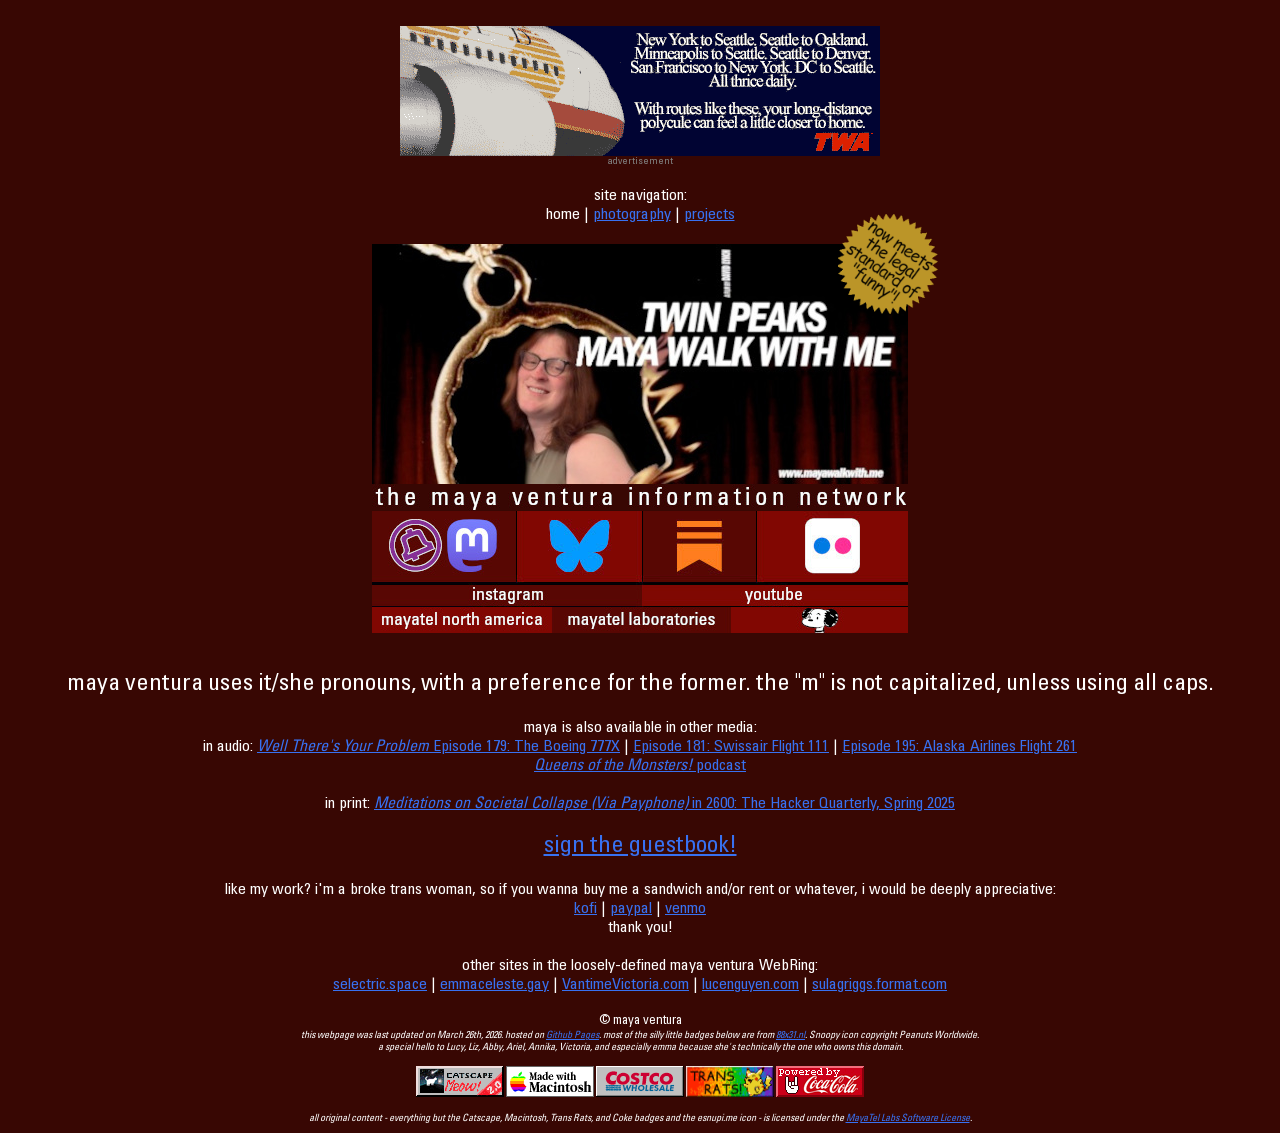
==== index.html @ b4c703f2 "new ad banner" ====
<title>the maya ventura information network</title>
<link rel="shortcut icon" type="image/gif" href="main_files/favicon.gif">
<meta name="description" content="the world wide web hub of maya ventura">
<meta property="og:url" content="https://mayawalkwith.me">
<meta property="og:type" content="website">
<meta property="og:title" content="the maya ventura information network">
<meta property="og:description" content="the world wide web hub of maya ventura">
<meta property="og:image" content="https://mayawalkwith.me/main_files/header.jpeg">
<meta name="twitter:card" content="summary_large_image">
<meta property="twitter:domain" content="mayawalkwith.me">
<meta property="twitter:url" content="https://mayawalkwith.me">
<meta name="twitter:title" content="the maya ventura information network">
<meta name="twitter:description" content="the world wide web hub of maya ventura">
<meta name="twitter:image" content="https://mayawalkwith.me/main_files/header.jpeg">
<link rel="stylesheet" href="style.css">
</head>
<body bgcolor="#380703" link="#3871F1" vlink="#3871F1" alink="#ffffff" text="#ffffff">
<center>
<br>
<a href="https://web.archive.org/web/19990224185044/http://www.twa.com/index.html"><img src="main_files/banner.gif" align="TOP" width="480" height="130" border="0" alt="advertisement"></a><br>
<font face="Univers, Charcoal, Chicago, Helvetica">
<center><font size="1"><font color="gray">advertisement</font></center></font>
<br>
site navigation:<br>
home | <a href="https://mayawalkwith.me/photography.html">photography</a> | <a href="https://mayawalkwith.me/projects.html">projects</a>
<br><br>
	<table border="0" cellpadding="0" cellspacing="0" width="536">
<tbody><tr width="536" height="240">

	<td width="203" style="position: relative; overflow: visible;">
	<img src="main_files/header.jpeg" align="TOP" width="536" height="240" border="0">
	<a href="https://tvtropes.org/pmwiki/pmwiki.php/Funny/WellTheresYourProblem" title="i can't believe i managed to fulfill my teenage dream with a photo of the oil shack">
	<img src="main_files/legallyfunny.gif" width="100" height="100" border="0" alt="NOW MEETS the LEGAL STANDARD of FUNNY!" style="position: absolute; top: -30px; right: -30px;">
	</a>
	</td>
</tr>

<tr width="536" height="27">
	<td colspan="2" width="536">
	<img src="main_files/mvin.jpeg" align="TOP" width="536" height="27" border="0">
	</td>
</tr>

<tr width="536">
	<td colspan="2" width="536" height="122">
	<img src="main_files/menubar.jpeg" width="536" height="122" border="0" usemap="#MAYA">
	</td>

</tr>
</tbody></table>
</center>
<map name="MAYA">
<area shape="rect" href="https://tacobelllabs.net/@LaserDyke" coords="10,10 140,70">
<area shape="rect" href="https://bsky.app/profile/mayawalkwith.me" coords="145,10 267,70">
<area shape="rect" href="https://laserdyke.substack.com/" coords="271,10 383,70">
<area shape="rect" href="https://www.flickr.com/people/mayawalkwithme/" coords="385,10 535,70">

<area shape="rect" href="https://www.instagram.com/mayawalkwithme/" coords="10,75 267,94">
<area shape="rect" href="https://www.youtube.com/@mayawalkwithme" coords="271,75 535,94">

<area shape="rect" href="http://mayawalkwith.me/mayatel.html" coords="10,96 180,120">
<area shape="rect" href="https://github.com/mayatellabs" coords="145,96 359,120">
<area shape="rect" href="https://bsky.app/profile/esnupi.me" coords="271,96 536,120">
</map>
<br><br>
<font size="5"><center>maya ventura uses it/she pronouns, with a preference for the former. the "m" is not capitalized, unless using all caps.</font>
<br><br>
<center>
maya is also available in other media:<br>
in audio:
 <a href="https://www.youtube.com/watch?v=a2-_88Nkz5k"><i>Well There's Your Problem</i> Episode 179: The Boeing 777X</a> | <a href="https://www.youtube.com/watch?v=MIY4bIxsWzA">Episode 181: Swissair Flight 111</a> | <a href="https://youtu.be/tJJzVdHjDCg">Episode 195: Alaska Airlines Flight 261</a><br>
 <a href="https://twitter.com/QoTMpod"><i>Queens of the Monsters!</i> podcast</a><br><br>
in print: <a href="https://store.2600.com/collections/2020-2021/products/spring-2025-digital-edition-pdf-and-epub3"><i>Meditations on Societal Collapse (Via Payphone)</i> in 2600: The Hacker Quarterly, Spring 2025</a><br><br>
<font size="5"><a href="https://mayawalkwithme.atabook.org/">sign the guestbook!</a></font>
<br><br>like my work? i'm a broke trans woman, so if you wanna buy me a sandwich and/or rent or whatever, i would be deeply appreciative:<br>
<a href="https://ko-fi.com/mayawalkwithme">kofi</a> | <a href="https://paypal.me/kingforpa?country.x=US&locale.x=en_US">paypal</a> | <a href=https://www.venmo.com/u/mayawalkwithme> venmo</a><br>
thank you!
<br><br>
other sites in the loosely-defined maya ventura WebRing:<br>
<a href="https://selectric.space">selectric.space</a> | <a href="https://emmaceleste.gay">emmaceleste.gay</a> | <a href="https://www.vantimevictoria.com">VantimeVictoria.com</a> | <a href="https://thelucenguyen.github.io/">lucenguyen.com</a> | <a href="https://sulagriggs.format.com/">sulagriggs.format.com</a>
<br><br>
<font size="2">© maya ventura</font><br>
<i><font size=1>this webpage was last updated on March 26th, 2026. hosted on <a href="https://pages.github.com/">Github Pages</a>. most of the silly little badges below are from <a href="http://88x31.nl/">88x31.nl</a>. Snoopy icon copyright Peanuts Worldwide.<br>a special hello to Lucy, Liz, Abby, Ariel, Annika, Victoria, and especially emma because she's technically the one who owns this domain.<br><br>
<a href="https://bsky.app/profile/emmaceleste.gay"><img src="main_files/catscape2.gif" width="88" height="31" border="0"></a> <img src="main_files/macmade.gif" width="88" height="31" border="0"> <a href="https://www.costco.com"><img src="main_files/costco.gif" width="88" height="31" border="0"></a> <img src="main_files/transrats.gif" width="88" height="31" border="0"> <a href="https://bsky.app/profile/selectric.space"><img src="main_files/coke.gif" width="88" height="31" border="0"></a><br><br>
all original content - everything but the Catscape, Macintosh, Trans Rats, and Coke badges and the esnupi.me icon - is licensed under the <a href="https://github.com/MayaTelLabs/MTSL">MayaTel Labs Software License</a>.</i>
</center>
</font>
</body></html>
---- style.css ----
@font-face {
  font-family: "Univers";
  src: url("../../font/UniversLTStd-Cn.OTF") format("opentype");
  src: url("../../font/UniversLTStd-Cn.woff2") format("woff2");
  font-weight: normal;
  font-style: condensed;
}
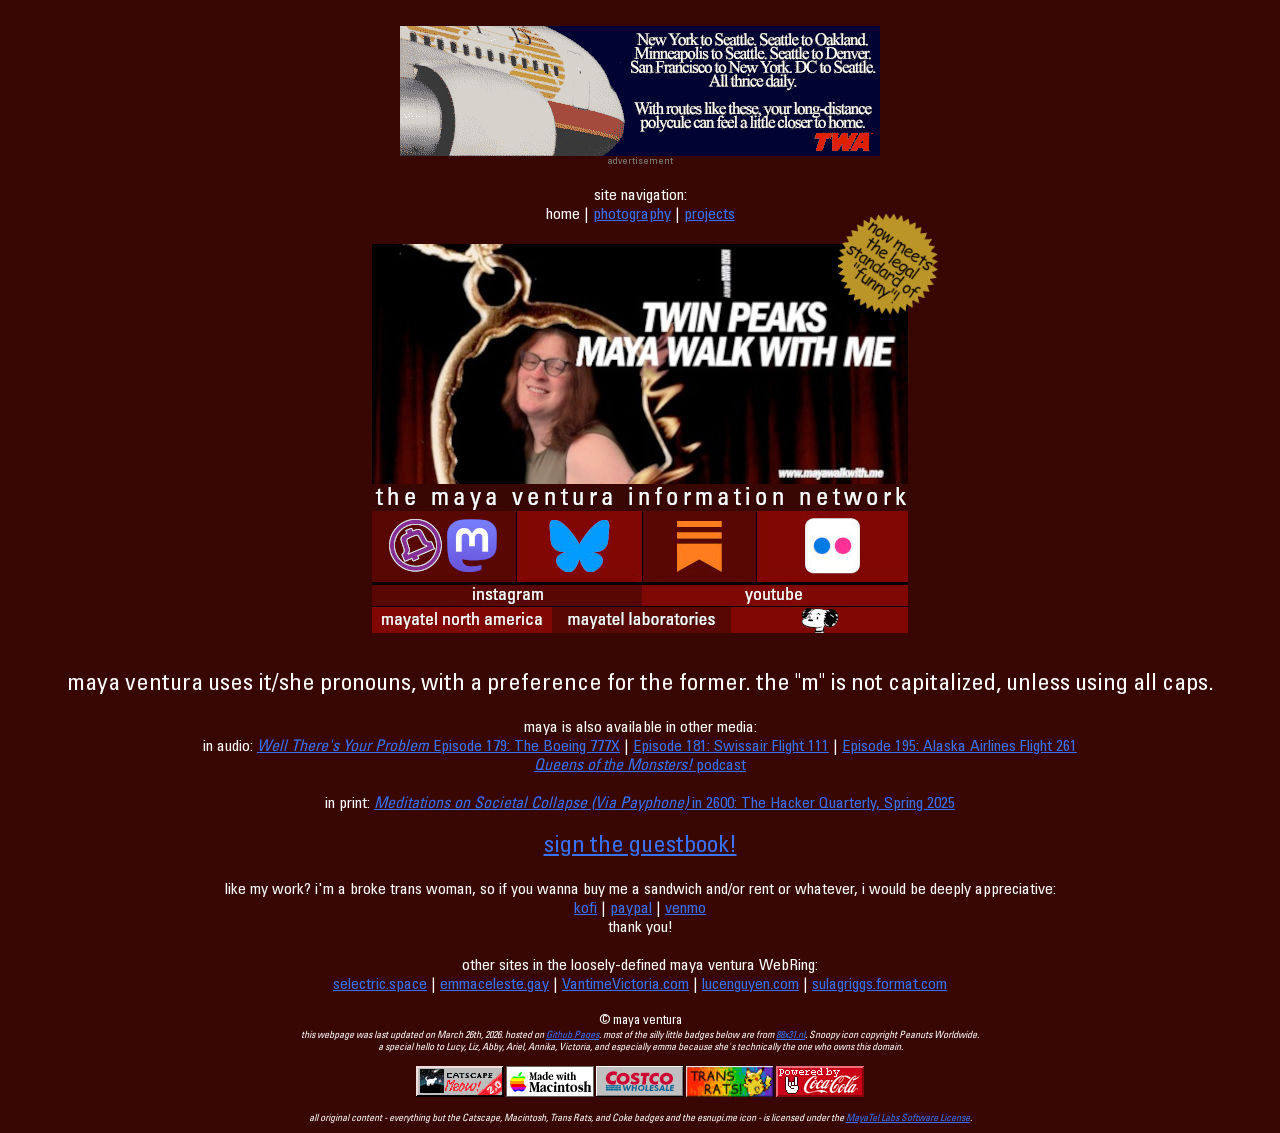
==== commit 24216a61: "change naming to avoid cache issues" ====
--- a/index.html
+++ b/index.html
@@ -17,7 +17,7 @@
 <body bgcolor="#380703" link="#3871F1" vlink="#3871F1" alink="#ffffff" text="#ffffff">
 <center>
 <br>
-<a href="https://web.archive.org/web/19990224185044/http://www.twa.com/index.html"><img src="main_files/banner.gif" align="TOP" width="480" height="130" border="0" alt="advertisement"></a><br>
+<a href="https://web.archive.org/web/19990224185044/http://www.twa.com/index.html"><img src="main_files/banner_new.gif" align="TOP" width="480" height="130" border="0" alt="advertisement"></a><br>
 <font face="Univers, Charcoal, Chicago, Helvetica">
 <center><font size="1"><font color="gray">advertisement</font></center></font>
 <br>
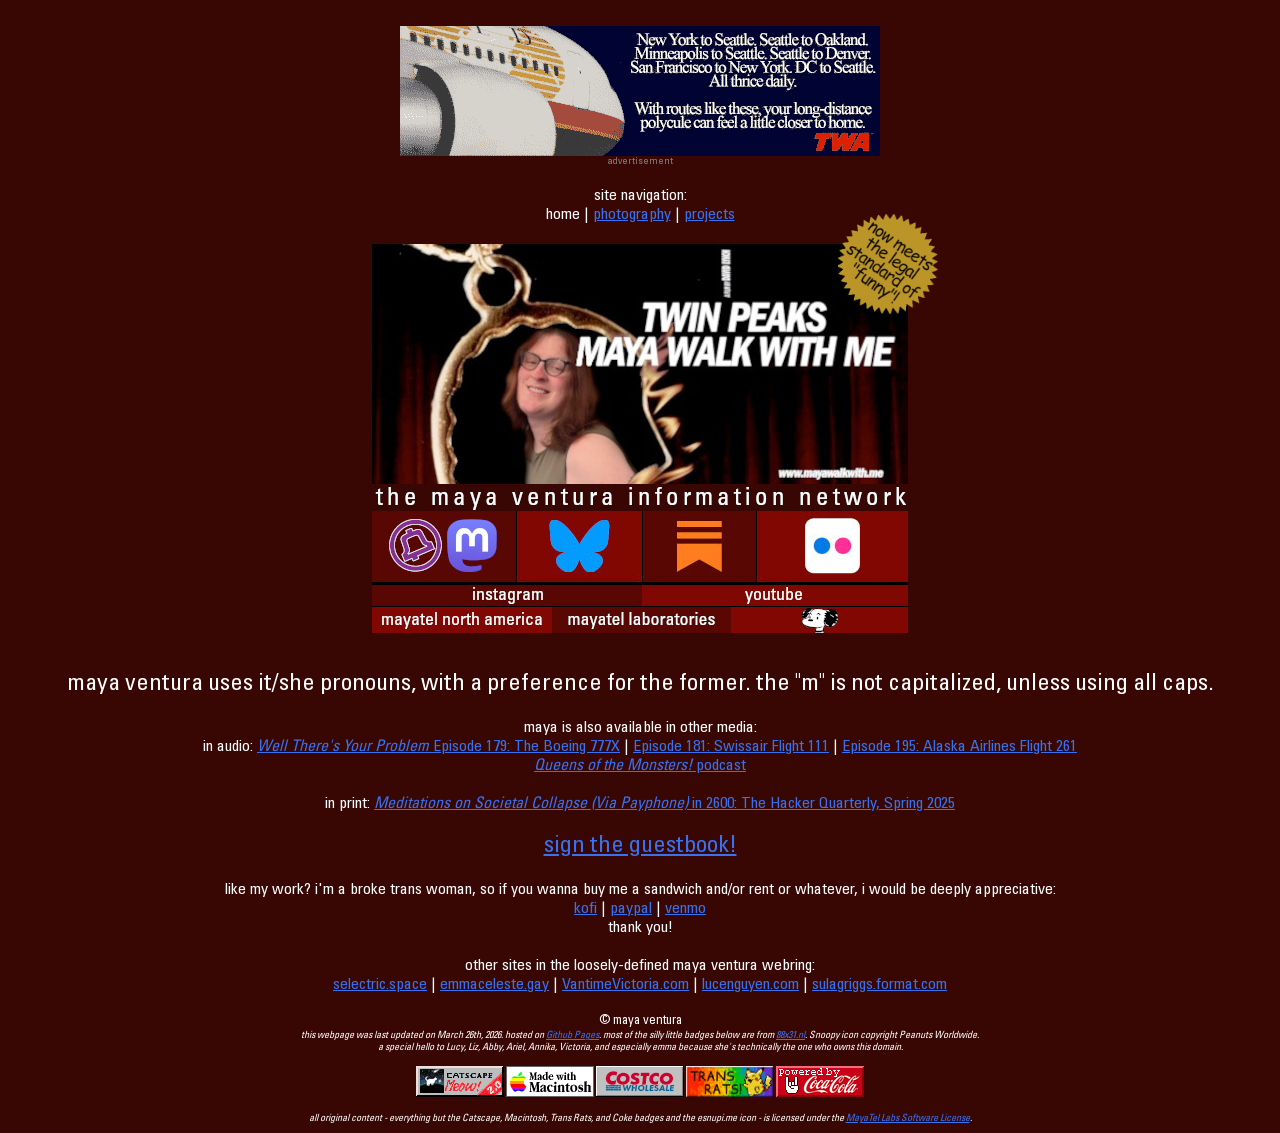
==== commit 7eaf2bfd: "projects updated" ====
--- a/index.html
+++ b/index.html
@@ -28,10 +28,10 @@
 <tbody><tr width="536" height="240">
 
 	<td width="203" style="position: relative; overflow: visible;">
+	<a href="https://tvtropes.org/pmwiki/pmwiki.php/Funny/WellTheresYourProblem" title="i can't believe i managed to fulfill my teenage dream with a photo of the oil shack">
+	<img src="main_files/legallyfunny.gif" width="100" height="100" border="0" alt="NOW MEETS the LEGAL STANDARD of FUNNY!" align="right" style="position: absolute; top: -30px; right: -30px;">
+	</a>
 	<img src="main_files/header.jpeg" align="TOP" width="536" height="240" border="0">
-	<a href="https://tvtropes.org/pmwiki/pmwiki.php/Funny/WellTheresYourProblem" title="i can't believe i managed to fulfill my teenage dream with a photo of the oil shack">
-	<img src="main_files/legallyfunny.gif" width="100" height="100" border="0" alt="NOW MEETS the LEGAL STANDARD of FUNNY!" style="position: absolute; top: -30px; right: -30px;">
-	</a>
 	</td>
 </tr>
 
@@ -76,7 +76,7 @@
 <a href="https://ko-fi.com/mayawalkwithme">kofi</a> | <a href="https://paypal.me/kingforpa?country.x=US&locale.x=en_US">paypal</a> | <a href=https://www.venmo.com/u/mayawalkwithme> venmo</a><br>
 thank you!
 <br><br>
-other sites in the loosely-defined maya ventura WebRing:<br>
+other sites in the loosely-defined maya ventura webring:<br>
 <a href="https://selectric.space">selectric.space</a> | <a href="https://emmaceleste.gay">emmaceleste.gay</a> | <a href="https://www.vantimevictoria.com">VantimeVictoria.com</a> | <a href="https://thelucenguyen.github.io/">lucenguyen.com</a> | <a href="https://sulagriggs.format.com/">sulagriggs.format.com</a>
 <br><br>
 <font size="2">© maya ventura</font><br>
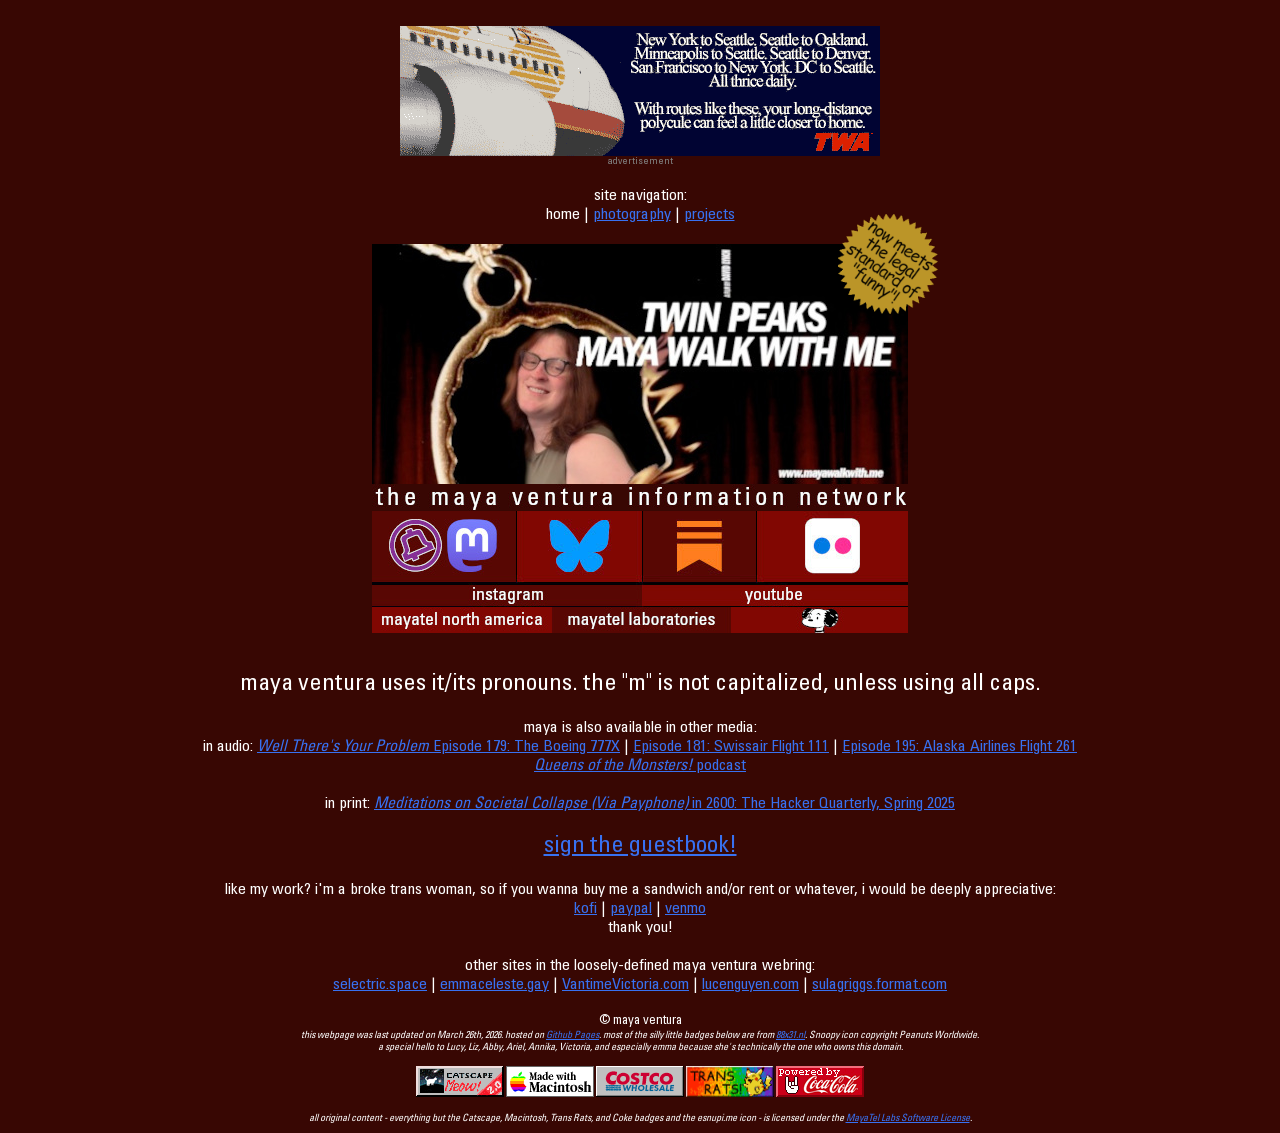
==== commit 2970f6b8: "new pronouns" ====
--- a/index.html
+++ b/index.html
@@ -63,7 +63,7 @@
 <area shape="rect" href="https://bsky.app/profile/esnupi.me" coords="271,96 536,120">
 </map>
 <br><br>
-<font size="5"><center>maya ventura uses it/she pronouns, with a preference for the former. the "m" is not capitalized, unless using all caps.</font>
+<font size="5"><center>maya ventura uses it/its pronouns. the "m" is not capitalized, unless using all caps.</font>
 <br><br>
 <center>
 maya is also available in other media:<br>
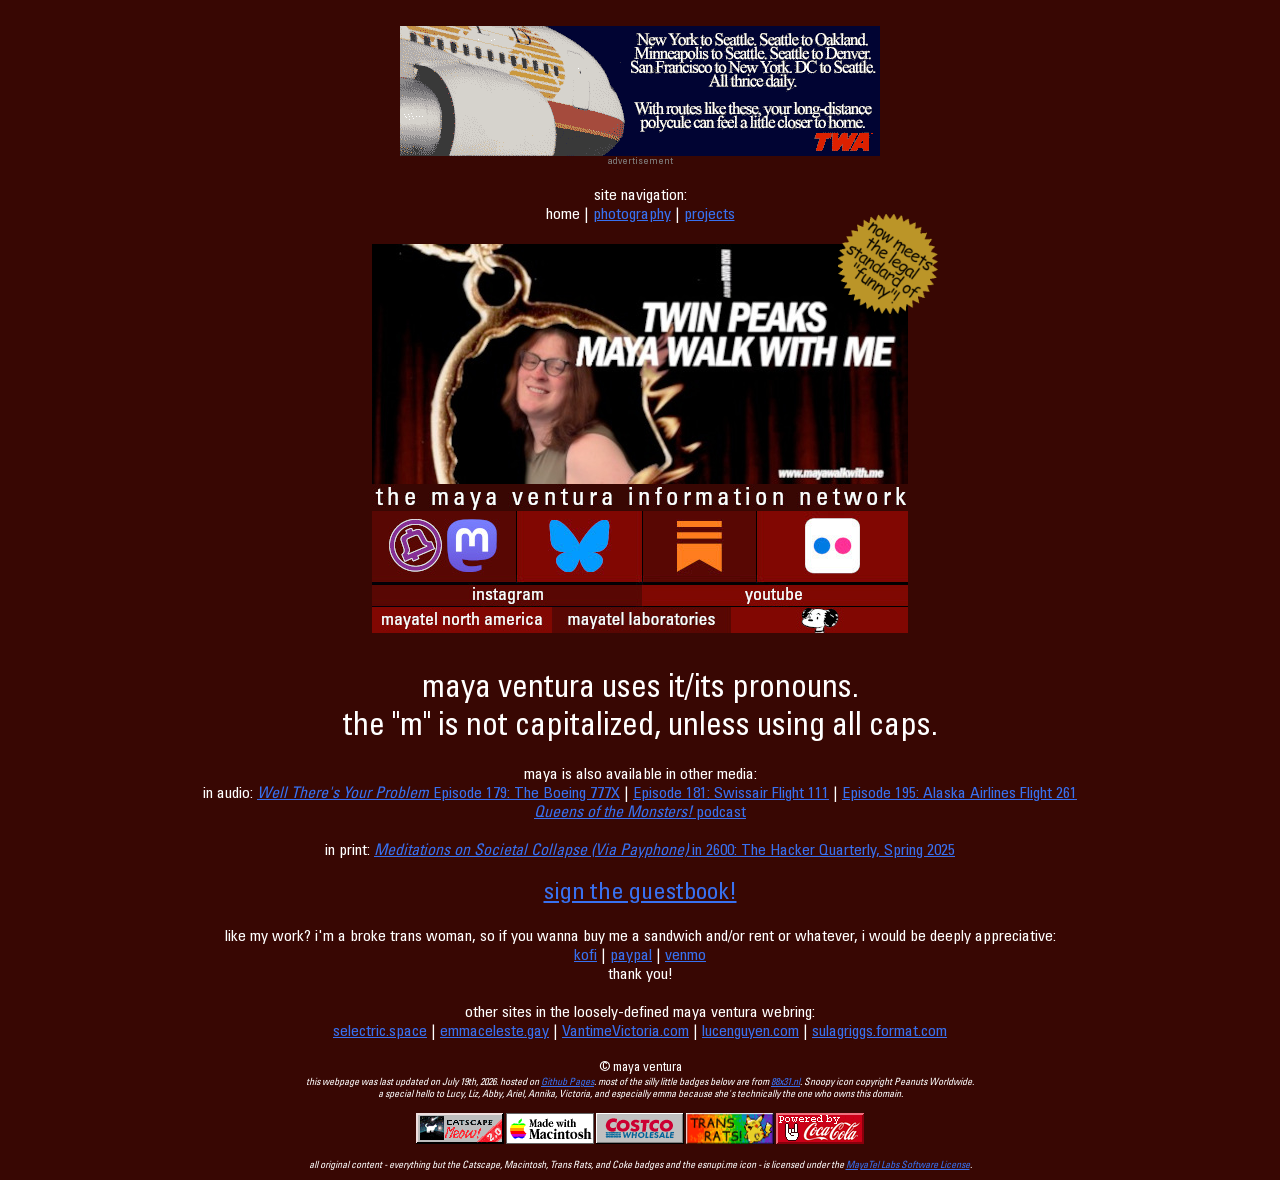
==== commit 8bcbfd39: "add a break" ====
--- a/index.html
+++ b/index.html
@@ -63,7 +63,7 @@
 <area shape="rect" href="https://bsky.app/profile/esnupi.me" coords="271,96 536,120">
 </map>
 <br><br>
-<font size="5"><center>maya ventura uses it/its pronouns. the "m" is not capitalized, unless using all caps.</font>
+<font size="6"><center>maya ventura uses it/its pronouns.<br>the "m" is not capitalized, unless using all caps.</font>
 <br><br>
 <center>
 maya is also available in other media:<br>
@@ -80,7 +80,7 @@
 <a href="https://selectric.space">selectric.space</a> | <a href="https://emmaceleste.gay">emmaceleste.gay</a> | <a href="https://www.vantimevictoria.com">VantimeVictoria.com</a> | <a href="https://thelucenguyen.github.io/">lucenguyen.com</a> | <a href="https://sulagriggs.format.com/">sulagriggs.format.com</a>
 <br><br>
 <font size="2">© maya ventura</font><br>
-<i><font size=1>this webpage was last updated on March 26th, 2026. hosted on <a href="https://pages.github.com/">Github Pages</a>. most of the silly little badges below are from <a href="http://88x31.nl/">88x31.nl</a>. Snoopy icon copyright Peanuts Worldwide.<br>a special hello to Lucy, Liz, Abby, Ariel, Annika, Victoria, and especially emma because she's technically the one who owns this domain.<br><br>
+<i><font size=1>this webpage was last updated on July 19th, 2026. hosted on <a href="https://pages.github.com/">Github Pages</a>. most of the silly little badges below are from <a href="http://88x31.nl/">88x31.nl</a>. Snoopy icon copyright Peanuts Worldwide.<br>a special hello to Lucy, Liz, Abby, Ariel, Annika, Victoria, and especially emma because she's technically the one who owns this domain.<br><br>
 <a href="https://bsky.app/profile/emmaceleste.gay"><img src="main_files/catscape2.gif" width="88" height="31" border="0"></a> <img src="main_files/macmade.gif" width="88" height="31" border="0"> <a href="https://www.costco.com"><img src="main_files/costco.gif" width="88" height="31" border="0"></a> <img src="main_files/transrats.gif" width="88" height="31" border="0"> <a href="https://bsky.app/profile/selectric.space"><img src="main_files/coke.gif" width="88" height="31" border="0"></a><br><br>
 all original content - everything but the Catscape, Macintosh, Trans Rats, and Coke badges and the esnupi.me icon - is licensed under the <a href="https://github.com/MayaTelLabs/MTSL">MayaTel Labs Software License</a>.</i>
 </center>
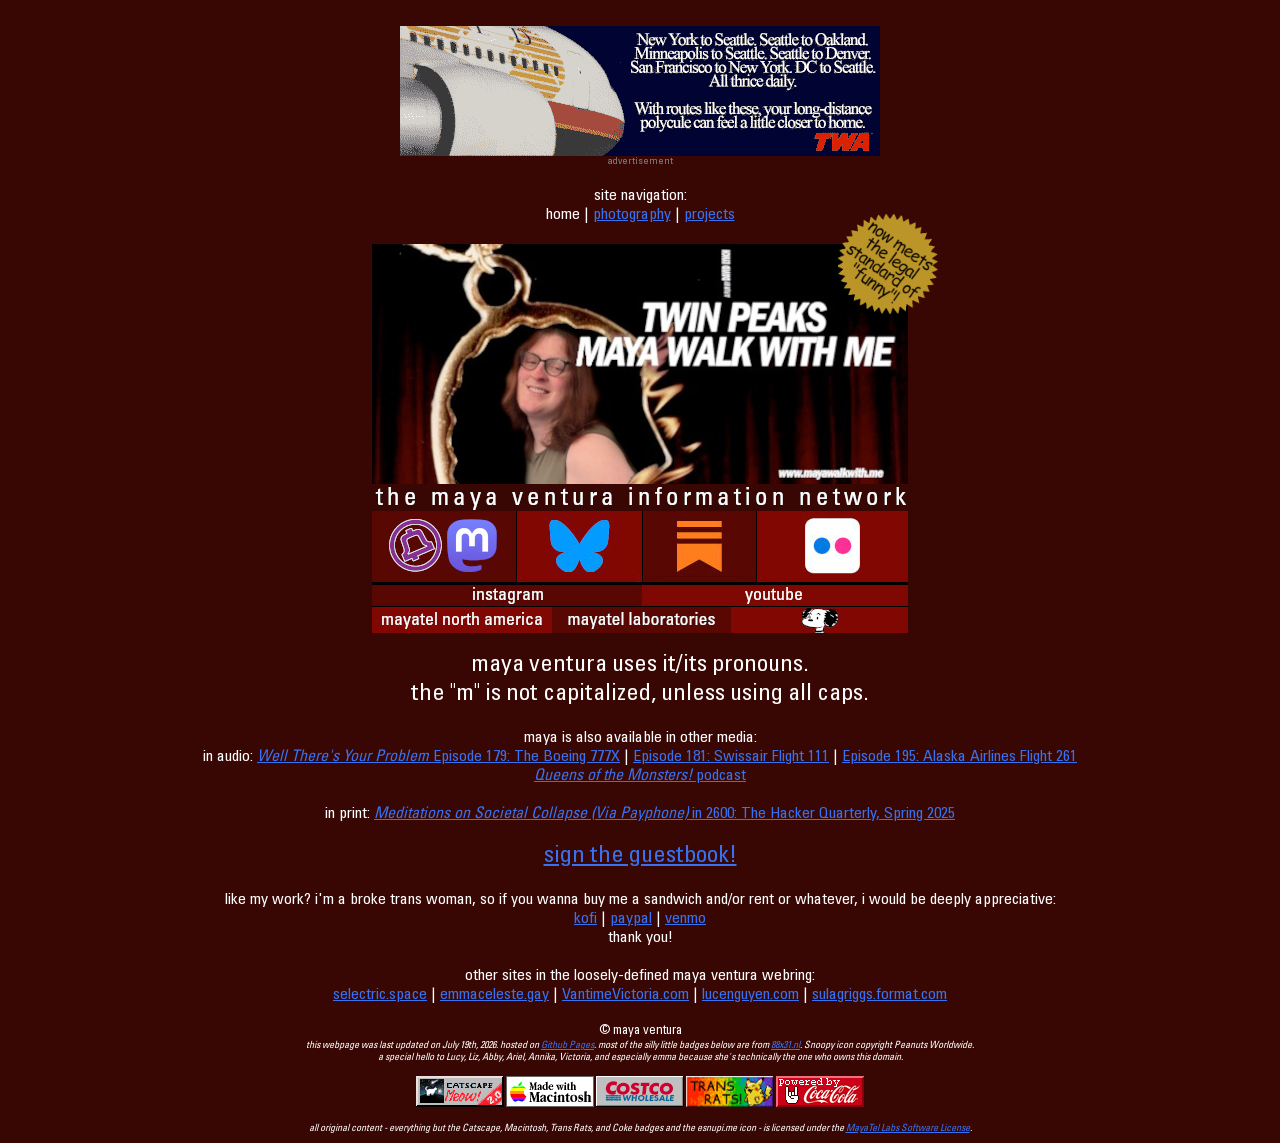
==== commit 49fd019d: "different spacing?" ====
--- a/index.html
+++ b/index.html
@@ -62,8 +62,8 @@
 <area shape="rect" href="https://github.com/mayatellabs" coords="145,96 359,120">
 <area shape="rect" href="https://bsky.app/profile/esnupi.me" coords="271,96 536,120">
 </map>
-<br><br>
-<font size="6"><center>maya ventura uses it/its pronouns.<br>the "m" is not capitalized, unless using all caps.</font>
+<br>
+<font size="5"><center>maya ventura uses it/its pronouns.<br>the "m" is not capitalized, unless using all caps.</font>
 <br><br>
 <center>
 maya is also available in other media:<br>
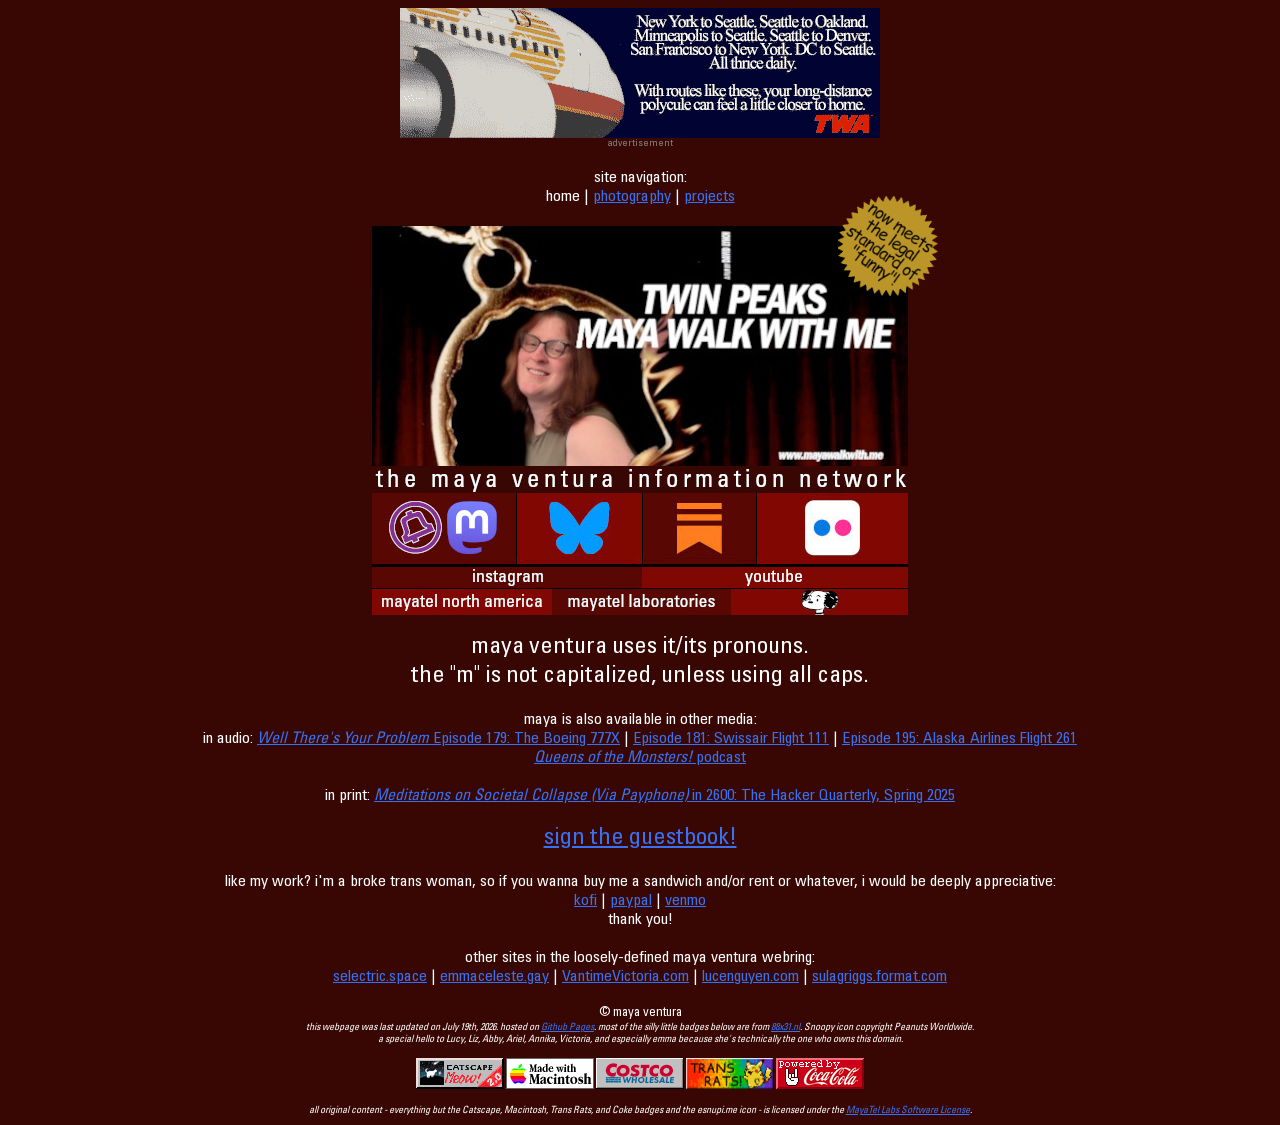
==== commit c9767d3b: "remove a break" ====
--- a/index.html
+++ b/index.html
@@ -16,7 +16,6 @@
 </head>
 <body bgcolor="#380703" link="#3871F1" vlink="#3871F1" alink="#ffffff" text="#ffffff">
 <center>
-<br>
 <a href="https://web.archive.org/web/19990224185044/http://www.twa.com/index.html"><img src="main_files/banner_new.gif" align="TOP" width="480" height="130" border="0" alt="advertisement"></a><br>
 <font face="Univers, Charcoal, Chicago, Helvetica">
 <center><font size="1"><font color="gray">advertisement</font></center></font>
